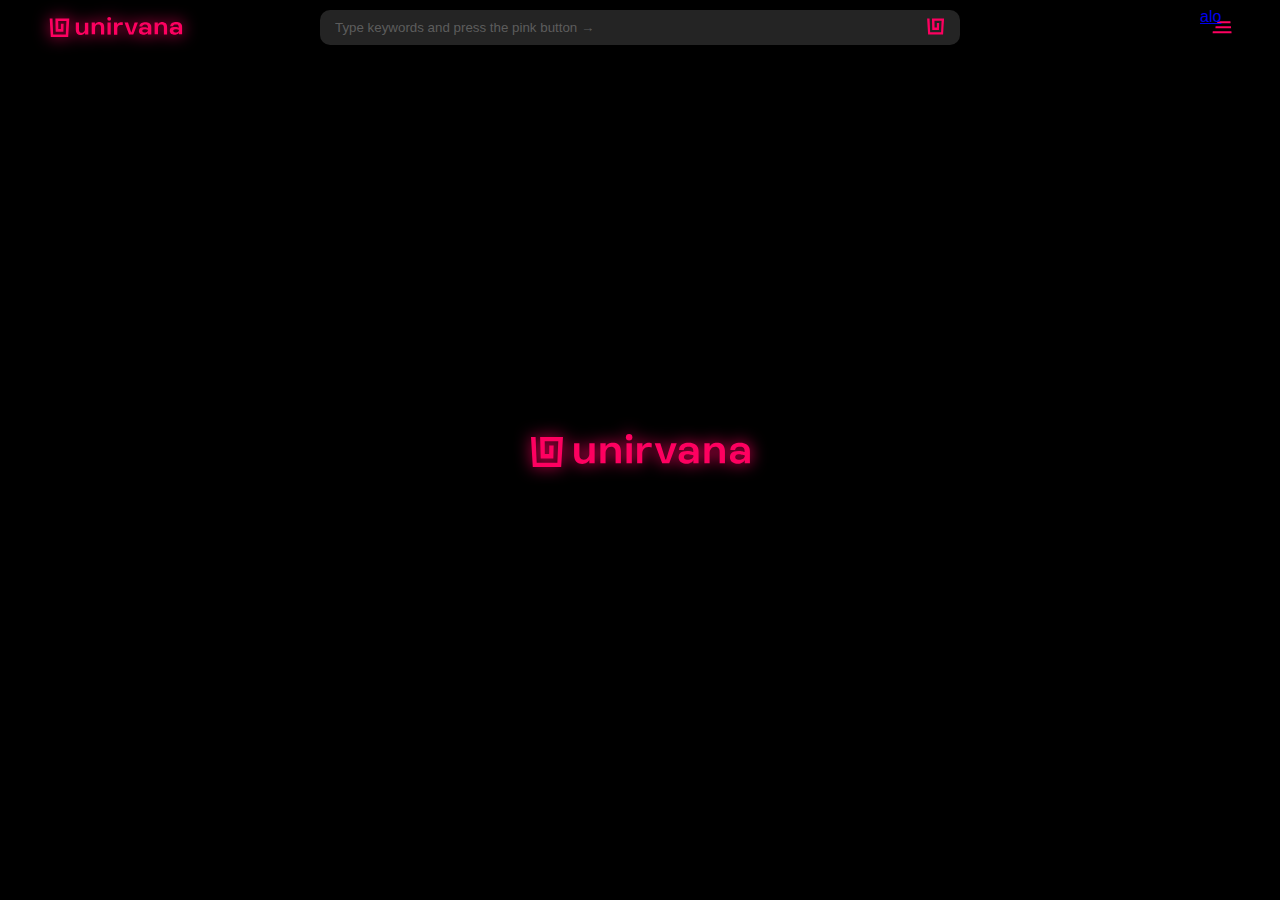
==== index.html @ 516655b4 "Update index.html" ====
<!DOCTYPE html>
<html lang="en">
  <head>
      <meta charset="UTF-8">
      <meta http-equiv="X-UA-Compatible" content="IE=edge">
      <meta name="viewport" content="width=device-width, initial-scale=1.0">
      <meta http-equiv='cache-control' content='no-cache'>
      <meta http-equiv='expires' content='0'>
      <meta http-equiv='pragma' content='no-cache'>
      <link rel="stylesheet" href="style.css">
      <title>Unirvana</title>
      <link rel="icon" href=logo.ico>
  </head>
  <body style="background-color:black;">
    <h1 class="heading__title">Best video background & wallpaper player, for free.</h1>
    <header>
      <div class="logo"></div>      
      <div class="search">
        <input type="text" placeholder="Type keywords and press the pink button →"/>
        <div class="searchbutton"></div>
      </div>
      <div class="toggle"><a href="contactForm.html">alo</a></div>
    </header>
    <footer>
      <div class="player">
        <div class="orange-bar">
          <div class="orange-juice"></div>
        </div>
        <div class="prev">&#8249;</div>
        <button id="play-pause"></button>
        <div class="next">&#8250;</div>
        <div class="loop"><b>LOOP</b></div>
      </div>
    </footer>
    <div class="gallery">
      <img class="logobackground">
      <video class="video" autoplay loop ><source src=""></source></video><p></p>
    </div>
    
    <script src="./app.js"></script>
  </body>
</html>
---- style.css ----
*
{
    margin: 0;
    padding: 0;
    box-sizing: border-box;
    font-family:Arial, Helvetica, sans-serif;
}

h1 
{
  opacity: 0%;
}

header
{
    background-color: transparent;   
    position: fixed;
    top: 0;
    left: 0;
    width: 100%;
    height: 55px;
    margin: 0;
    display: flex;
    justify-content: space-between;
    align-items: center;
    transition: 0.5s;    
    transform: translateY(-85%);
}

header:hover 
{
    transform: translateY(0);
    background-color: black;    
}

header .logo
{
    margin: 40px;
    position: absolute;
    color: #fff; 
    height: 40px;
    width: 150px;;
    cursor: pointer;
    background-repeat: no-repeat;
    background-color: transparent;
    transition: 0.3s;
    filter: drop-shadow( 0px 0px 8px #FE0060);
    background-image: url("data:image/svg+xml,%3C!-- Generator: Adobe Illustrator 22.0.0, SVG Export Plug-In --%3E%3Csvg version='1.1' xmlns='http://www.w3.org/2000/svg' xmlns:xlink='http://www.w3.org/1999/xlink' xmlns:a='http://ns.adobe.com/AdobeSVGViewerExtensions/3.0/' x='0px' y='0px' width='150px' height='40px' viewBox='0 0 150 40' style='enable-background:new 0 0 150 40;' xml:space='preserve'%3E%3Cstyle type='text/css'%3E .st0%7Bfill:%23FE0060;%7D .st1%7Bfill:none;%7D%0A%3C/style%3E%3Cdefs%3E%3C/defs%3E%3Cg%3E%3Cpath class='st0' d='M48.3,14.5v12.1h-3.2v-2c-0.2,0.4-0.4,0.7-0.7,1c-0.3,0.3-0.6,0.5-1,0.7c-0.4,0.2-0.7,0.4-1.2,0.5 c-0.4,0.1-0.9,0.2-1.3,0.2c-0.8,0-1.4-0.1-2-0.3c-0.5-0.2-1-0.4-1.4-0.7c-0.4-0.3-0.7-0.6-0.9-1c-0.2-0.4-0.4-0.8-0.5-1.2 c-0.1-0.4-0.2-0.8-0.2-1.2c0-0.4-0.1-0.8-0.1-1.2v-6.8h3.2v6.7c0,0.5,0,0.9,0.1,1.3c0.1,0.4,0.2,0.8,0.4,1.1 c0.2,0.3,0.5,0.5,0.8,0.7c0.3,0.2,0.8,0.3,1.4,0.3c0.5,0,1-0.1,1.4-0.3c0.4-0.2,0.7-0.5,1-0.8c0.3-0.3,0.5-0.7,0.6-1.2 c0.2-0.4,0.2-0.9,0.2-1.3v-6.3H48.3z'/%3E%3Cpath class='st0' d='M51.7,26.5V14.5h3.2v2c0.2-0.4,0.4-0.7,0.7-1c0.3-0.3,0.6-0.5,1-0.7c0.4-0.2,0.7-0.4,1.2-0.5 c0.4-0.1,0.9-0.2,1.3-0.2c0.8,0,1.4,0.1,2,0.3c0.5,0.2,1,0.4,1.4,0.7c0.4,0.3,0.7,0.6,0.9,1c0.2,0.4,0.4,0.8,0.5,1.2 c0.1,0.4,0.2,0.8,0.2,1.2c0,0.4,0.1,0.8,0.1,1.2v6.8h-3.2v-6.7c0-0.5,0-0.9-0.1-1.3c-0.1-0.4-0.2-0.8-0.4-1.1 c-0.2-0.3-0.5-0.5-0.8-0.7c-0.3-0.2-0.8-0.3-1.4-0.3c-0.5,0-1,0.1-1.4,0.3c-0.4,0.2-0.7,0.5-1,0.8c-0.3,0.3-0.5,0.7-0.6,1.2 c-0.1,0.4-0.2,0.9-0.2,1.3v6.3H51.7z'/%3E%3Cpath class='st0' d='M67.5,26.5V14.5h3.2v12.1H67.5z'/%3E%3Cpath class='st0' d='M74,26.5V14.5h3.2v2.2c0.2-0.4,0.4-0.7,0.6-1c0.3-0.3,0.5-0.6,0.9-0.8c0.3-0.2,0.7-0.4,1.1-0.5 c0.4-0.1,0.9-0.2,1.3-0.2c0.4,0,0.7,0,1,0.1c0.3,0,0.5,0.1,0.7,0.2l0,2.5c-0.2-0.1-0.5-0.1-0.8-0.1c-0.3,0-0.7,0-1.1,0 c-0.6,0-1.2,0.1-1.6,0.3c-0.5,0.2-0.8,0.5-1.1,0.9c-0.3,0.4-0.5,0.8-0.7,1.2c-0.1,0.5-0.2,0.9-0.2,1.4v6H74z'/%3E%3Cpath class='st0' d='M97.9,14.5l-4.6,12.1h-4.2l-4.6-12.1H88l3.1,9.8h0.4l3.1-9.8H97.9z'/%3E%3Cpath class='st0' d='M107.9,26.5v-2c-0.1,0.3-0.3,0.6-0.6,0.9c-0.3,0.3-0.6,0.5-0.9,0.7c-0.3,0.2-0.7,0.4-1.2,0.5 c-0.4,0.1-0.9,0.2-1.4,0.2c-0.7,0-1.3-0.1-1.8-0.2c-0.5-0.1-0.9-0.3-1.3-0.5c-0.4-0.2-0.7-0.4-0.9-0.7c-0.2-0.3-0.4-0.5-0.6-0.8 c-0.1-0.3-0.2-0.6-0.3-0.9C99.1,23.5,99,23.2,99,23c0-0.5,0.1-1.1,0.2-1.5c0.2-0.5,0.4-0.9,0.8-1.2c0.4-0.3,0.9-0.6,1.6-0.8 c0.7-0.2,1.5-0.3,2.5-0.3c0.4,0,0.8,0,1.2,0.1c0.4,0,0.7,0.1,1.1,0.2c0.3,0.1,0.6,0.1,0.9,0.2c0.3,0.1,0.5,0.2,0.6,0.2v-0.6 c0-0.4,0-0.7-0.1-1c-0.1-0.3-0.2-0.6-0.4-0.9c-0.2-0.3-0.5-0.4-0.8-0.6c-0.4-0.1-0.8-0.2-1.4-0.2c-0.6,0-1,0.1-1.4,0.2 c-0.4,0.1-0.6,0.3-0.8,0.4c-0.2,0.2-0.4,0.4-0.5,0.6c-0.1,0.2-0.2,0.5-0.2,0.7h-2.9c0-0.3,0.1-0.6,0.1-0.9c0.1-0.3,0.2-0.6,0.4-1 c0.2-0.3,0.4-0.6,0.7-0.9c0.3-0.3,0.6-0.6,1.1-0.8c0.4-0.2,0.9-0.4,1.6-0.5c0.6-0.1,1.3-0.2,2.1-0.2c0.8,0,1.5,0.1,2.1,0.2 c0.6,0.1,1.1,0.4,1.6,0.6c0.4,0.3,0.8,0.6,1.1,0.9c0.3,0.3,0.5,0.7,0.7,1.1c0.2,0.4,0.3,0.8,0.3,1.2c0.1,0.4,0.1,0.8,0.1,1.2v7.1 H107.9z M104.8,24.5c0.4,0,0.7,0,1-0.1c0.3-0.1,0.6-0.2,0.8-0.3c0.2-0.1,0.4-0.3,0.6-0.4c0.2-0.2,0.3-0.3,0.4-0.5 c0.1-0.2,0.2-0.3,0.2-0.5c0.1-0.1,0.1-0.3,0.1-0.4v-0.4c-0.1-0.1-0.3-0.1-0.6-0.2c-0.2-0.1-0.5-0.2-0.8-0.2 c-0.3-0.1-0.6-0.1-0.9-0.2c-0.3,0-0.7-0.1-1-0.1c-0.5,0-0.9,0.1-1.2,0.2c-0.3,0.1-0.6,0.2-0.7,0.4c-0.2,0.2-0.3,0.3-0.3,0.5 c-0.1,0.2-0.1,0.4-0.1,0.5c0,0.2,0,0.3,0.1,0.5c0.1,0.2,0.2,0.4,0.4,0.6c0.2,0.2,0.4,0.3,0.8,0.4C103.8,24.4,104.3,24.5,104.8,24.5 z'/%3E%3Cpath class='st0' d='M114.6,26.5V14.5h3.2v2c0.2-0.4,0.4-0.7,0.7-1c0.3-0.3,0.6-0.5,1-0.7c0.4-0.2,0.7-0.4,1.2-0.5 c0.4-0.1,0.9-0.2,1.3-0.2c0.8,0,1.4,0.1,2,0.3c0.5,0.2,1,0.4,1.4,0.7c0.4,0.3,0.7,0.6,0.9,1c0.2,0.4,0.4,0.8,0.5,1.2 c0.1,0.4,0.2,0.8,0.2,1.2c0,0.4,0.1,0.8,0.1,1.2v6.8h-3.2v-6.7c0-0.5,0-0.9-0.1-1.3c-0.1-0.4-0.2-0.8-0.4-1.1 c-0.2-0.3-0.5-0.5-0.8-0.7c-0.3-0.2-0.8-0.3-1.4-0.3c-0.5,0-1,0.1-1.4,0.3c-0.4,0.2-0.7,0.5-1,0.8c-0.3,0.3-0.5,0.7-0.6,1.2 c-0.1,0.4-0.2,0.9-0.2,1.3v6.3H114.6z'/%3E%3Cpath class='st0' d='M138.9,26.5v-2c-0.1,0.3-0.3,0.6-0.6,0.9c-0.3,0.3-0.6,0.5-0.9,0.7c-0.3,0.2-0.7,0.4-1.2,0.5 c-0.4,0.1-0.9,0.2-1.4,0.2c-0.7,0-1.3-0.1-1.8-0.2c-0.5-0.1-0.9-0.3-1.3-0.5c-0.4-0.2-0.7-0.4-0.9-0.7c-0.2-0.3-0.4-0.5-0.6-0.8 c-0.1-0.3-0.2-0.6-0.3-0.9c-0.1-0.3-0.1-0.6-0.1-0.9c0-0.5,0.1-1.1,0.2-1.5c0.2-0.5,0.4-0.9,0.8-1.2c0.4-0.3,0.9-0.6,1.6-0.8 c0.7-0.2,1.5-0.3,2.5-0.3c0.4,0,0.8,0,1.2,0.1c0.4,0,0.7,0.1,1.1,0.2c0.3,0.1,0.6,0.1,0.9,0.2c0.3,0.1,0.5,0.2,0.6,0.2v-0.6 c0-0.4,0-0.7-0.1-1c-0.1-0.3-0.2-0.6-0.4-0.9c-0.2-0.3-0.5-0.4-0.8-0.6c-0.4-0.1-0.8-0.2-1.4-0.2c-0.6,0-1,0.1-1.4,0.2 c-0.4,0.1-0.6,0.3-0.8,0.4c-0.2,0.2-0.4,0.4-0.5,0.6c-0.1,0.2-0.2,0.5-0.2,0.7h-2.9c0-0.3,0.1-0.6,0.1-0.9c0.1-0.3,0.2-0.6,0.4-1 c0.2-0.3,0.4-0.6,0.7-0.9c0.3-0.3,0.6-0.6,1.1-0.8c0.4-0.2,0.9-0.4,1.6-0.5c0.6-0.1,1.3-0.2,2.1-0.2c0.8,0,1.5,0.1,2.1,0.2 c0.6,0.1,1.1,0.4,1.6,0.6c0.4,0.3,0.8,0.6,1.1,0.9c0.3,0.3,0.5,0.7,0.7,1.1c0.2,0.4,0.3,0.8,0.3,1.2c0.1,0.4,0.1,0.8,0.1,1.2v7.1 H138.9z M135.8,24.5c0.4,0,0.7,0,1-0.1c0.3-0.1,0.6-0.2,0.8-0.3c0.2-0.1,0.4-0.3,0.6-0.4c0.2-0.2,0.3-0.3,0.4-0.5 c0.1-0.2,0.2-0.3,0.2-0.5c0.1-0.1,0.1-0.3,0.1-0.4v-0.4c-0.1-0.1-0.3-0.1-0.6-0.2c-0.2-0.1-0.5-0.2-0.8-0.2 c-0.3-0.1-0.6-0.1-0.9-0.2c-0.3,0-0.7-0.1-1-0.1c-0.5,0-0.9,0.1-1.2,0.2c-0.3,0.1-0.6,0.2-0.7,0.4c-0.2,0.2-0.3,0.3-0.3,0.5 c-0.1,0.2-0.1,0.4-0.1,0.5c0,0.2,0,0.3,0.1,0.5c0.1,0.2,0.2,0.4,0.4,0.6c0.2,0.2,0.4,0.3,0.8,0.4C134.8,24.4,135.3,24.5,135.8,24.5 z'/%3E%3Ccircle class='st0' cx='69.2' cy='10.8' r='1.9'/%3E%3C/g%3E%3Cg%3E%3Cg%3E%3Cpath class='st0' d='M28.2,29.1c0.4-6.2,0.7-12.4,1.1-18.6c-4.6,0-9.3,0-13.9,0c0.1,4.4,0.2,8.8,0.3,13.3c2.6,0,5.1,0,7.7,0 c0.1-2.7,0.1-5.3,0.2-8c-0.9,0-1.8,0-2.7,0c0,1.8,0,3.5,0,5.3c-0.9,0-1.7,0-2.6,0c0-2.7,0-5.3-0.1-8c2.7,0,5.5,0,8.2,0 c-0.2,4.4-0.4,8.8-0.6,13.3c-4.2,0-8.4,0-12.6,0c-0.2-5.3-0.5-10.6-0.7-15.9c-0.9,0-1.9,0-2.8,0c0.4,6.2,0.7,12.4,1.1,18.6 C16.7,29.1,22.5,29.1,28.2,29.1z'/%3E%3C/g%3E%3C/g%3E%3Crect class='st1' width='150' height='40'/%3E%3C/svg%3E%0A");
}

header .logo:hover 
{
    filter: drop-shadow( 0px 0px 3px #FE0060);    
    transition: 0.5s;
}

header .search
{
    position: relative;
    margin: auto;
    width: 50%;
    height: 35px;
    background-color:rgb(36, 36, 36);
    display: flex;
    align-items: center;
    border-radius: 10px;
    z-index: -1;
}

.search input[type=text]
{
    width: 100%;
    height: 35px;
    border: none;
    border-radius: none;
    outline: none;
    margin-left: 15px;
    background-color:transparent;
    color: grey;
    opacity: 70%;
}

.searchbutton
{
    background-image: url("data:image/svg+xml,%3C!-- Generator: Adobe Illustrator 22.0.0, SVG Export Plug-In --%3E%3Csvg version='1.1' xmlns='http://www.w3.org/2000/svg' xmlns:xlink='http://www.w3.org/1999/xlink' xmlns:a='http://ns.adobe.com/AdobeSVGViewerExtensions/3.0/' x='0px' y='0px' width='35px' height='35px' viewBox='0 0 35 35' style='enable-background:new 0 0 35 35;' xml:space='preserve'%3E%3Cstyle type='text/css'%3E .st0%7Bfill:%23FE0060;%7D .st1%7Bfill:none;%7D%0A%3C/style%3E%3Cdefs%3E%3C/defs%3E%3Cg%3E%3Cpath class='st0' d='M25,24.5c0.3-5.4,0.6-10.7,1-16.1c-4,0-8,0-12.1,0c0.1,3.8,0.2,7.7,0.3,11.5c2.2,0,4.4,0,6.7,0 c0.1-2.3,0.1-4.6,0.2-6.9c-0.8,0-1.6,0-2.3,0c0,1.5,0,3.1,0,4.6c-0.8,0-1.5,0-2.3,0c0-2.3,0-4.6-0.1-6.9c2.4,0,4.7,0,7.1,0 c-0.2,3.8-0.3,7.7-0.5,11.5c-3.6,0-7.3,0-10.9,0c-0.2-4.6-0.4-9.2-0.6-13.8c-0.8,0-1.6,0-2.4,0c0.3,5.4,0.6,10.7,1,16.1 C15,24.5,20,24.5,25,24.5z'/%3E%3C/g%3E%3Crect class='st1' width='35' height='35'/%3E%3C/svg%3E%0A");
    cursor: pointer;
    width: 35px;
    height: 35px;
    align-items: center;
    margin-right: 10px;
    scale: 1;
    transition: 0.3s;
}

.searchbutton:hover
{
    filter: drop-shadow( 0px 0px 3px #FE0060);
}

header .toggle
{
    margin: 40px;
    position: absolute;
    right: 0;
    padding: 0;
    width: 40px;
    height: 40px;
    cursor: pointer;
    background-image: url("data:image/svg+xml,%3C!-- Generator: Adobe Illustrator 22.0.0, SVG Export Plug-In --%3E%3Csvg version='1.1' xmlns='http://www.w3.org/2000/svg' xmlns:xlink='http://www.w3.org/1999/xlink' xmlns:a='http://ns.adobe.com/AdobeSVGViewerExtensions/3.0/' x='0px' y='0px' width='44px' height='40px' viewBox='0 0 44 40' style='enable-background:new 0 0 44 40;' xml:space='preserve'%3E%3Cstyle type='text/css'%3E .st0%7Bfill:%23FE0060;%7D .st1%7Bfill:none;%7D%0A%3C/style%3E%3Cdefs%3E%3C/defs%3E%3Cg%3E%3Cimage style='overflow:visible;opacity:0.25;' width='44' height='37' xlink:href='591CBEC8.png' transform='matrix(1 0 0 1 0 1)'%3E%3C/image%3E%3Cg%3E%3Cg%3E%3Cpath class='st0' d='M30.6,15.3c-4.5,0-9,0-13.4,0c0-0.7,0.1-1.4,0.1-2.1c4.4,0,8.7,0,13.1,0C30.5,13.9,30.5,14.6,30.6,15.3z'/%3E%3Cpath class='st0' d='M31.1,20.3c-5.2,0-10.5,0-15.7,0c0.1-0.7,0.1-1.4,0.2-2.1c5.1,0,10.2,0,15.4,0C31,18.9,31,19.6,31.1,20.3z' /%3E%3Cpath class='st0' d='M31.6,25.3c-6.3,0-12.7,0-19,0c0.1-0.7,0.1-1.4,0.2-2.1c6.2,0,12.4,0,18.6,0C31.5,23.9,31.5,24.6,31.6,25.3z '/%3E%3C/g%3E%3C/g%3E%3C/g%3E%3Crect x='2' class='st1' width='40' height='40'/%3E%3C/svg%3E%0A");
    background-repeat: no-repeat;
    background-color:transparent;
    transition: 0.5s;
}

header .toggle:hover
{
    filter: drop-shadow( 0px 0px 3px #FE0060);
    width: 38px;        
}

footer
{ 
    position: fixed;
    bottom: 0;
    left: 0;
    width: 100%;
    height: 170px;
    margin: 0;
    display: flex;
    justify-content: space-between;
    align-items: center;
    transform: translateY(80%);
    transition: 0.4s;
}

footer:hover 
{
    transform: translateY(0);
}

.spotify 
{
    position: fixed;
    left: 0;
    width: 500px;
    height: 100%;
    display: flex;
    align-items: center;
    transform: translateX(-80%);
    transition: 0.4s;
}

.spotify:hover 
{
    transform: translateX(0);
    width: 100px;
}

.spotify iframe 
{
    margin-left: 50px;
}

.player
{
    position: relative;
    margin: auto;
    background-color: black;
    display: flex;
    border-radius: 10px;
    z-index: -1;
    width: 160px;
    height: 80px;
}

.prev
{    
    align-content: center;
    position: absolute;
    left: 0;
    margin-left: 10px;
    margin-top: 5px;
    width: 40px;
    height: 40px;
    cursor: pointer;
    background-repeat: no-repeat;
    transition: 0.3s;color: #333333;
    font-size: xx-large;
    text-align: center;
    
}

.prev:hover 
{
    filter: drop-shadow( 0px 0px 8px #686868);
}

#play-pause
{
    margin: auto;
    border: none;
    outline: none;
    margin-left: 60px;
    background-color: transparent;
    margin-top: 5px;
    position: absolute;
    width: 40px;
    height: 40px;
    cursor: pointer;
    background-repeat: no-repeat;
    transition: 0.3s;
    background-image: url("data:image/svg+xml,%3C!-- Generator: Adobe Illustrator 22.0.0, SVG Export Plug-In --%3E%3Csvg version='1.1' xmlns='http://www.w3.org/2000/svg' xmlns:xlink='http://www.w3.org/1999/xlink' xmlns:a='http://ns.adobe.com/AdobeSVGViewerExtensions/3.0/' x='0px' y='0px' width='40px' height='40px' viewBox='0 0 40 40' style='enable-background:new 0 0 40 40;' xml:space='preserve'%3E%3Cstyle type='text/css'%3E .st0%7Bfill:none;%7D .st1%7Bfill:%23FE0060;%7D%0A%3C/style%3E%3Cdefs%3E%3C/defs%3E%3Cg%3E%3Crect class='st0' width='40' height='40'/%3E%3Cg%3E%3Crect x='14.4' y='12.9' class='st1' width='3.2' height='14.2'/%3E%3Crect x='22.4' y='12.9' class='st1' width='3.2' height='14.2'/%3E%3C/g%3E%3C/g%3E%3C/svg%3E%0A");
}

#play-pause:hover 
{
    filter: drop-shadow( 0px 0px 5px #FE0060);
}

#play-pause.play
{
    background-image: url("data:image/svg+xml,%3C!-- Generator: Adobe Illustrator 22.0.0, SVG Export Plug-In --%3E%3Csvg version='1.1' xmlns='http://www.w3.org/2000/svg' xmlns:xlink='http://www.w3.org/1999/xlink' xmlns:a='http://ns.adobe.com/AdobeSVGViewerExtensions/3.0/' x='0px' y='0px' width='40px' height='40px' viewBox='0 0 40 40' style='enable-background:new 0 0 40 40;' xml:space='preserve'%3E%3Cstyle type='text/css'%3E .st0%7Bfill:none;%7D .st1%7Bfill:%23FE0060;%7D%0A%3C/style%3E%3Cdefs%3E%3C/defs%3E%3Cg%3E%3Crect class='st0' width='40' height='40'/%3E%3Cpolygon class='st1' points='28.5,20 16.1,12.8 16.1,27.2 '/%3E%3C/g%3E%3C/svg%3E%0A");
}

#play-pause.pause
{
    background-image: url("data:image/svg+xml,%3C!-- Generator: Adobe Illustrator 22.0.0, SVG Export Plug-In --%3E%3Csvg version='1.1' xmlns='http://www.w3.org/2000/svg' xmlns:xlink='http://www.w3.org/1999/xlink' xmlns:a='http://ns.adobe.com/AdobeSVGViewerExtensions/3.0/' x='0px' y='0px' width='40px' height='40px' viewBox='0 0 40 40' style='enable-background:new 0 0 40 40;' xml:space='preserve'%3E%3Cstyle type='text/css'%3E .st0%7Bfill:none;%7D .st1%7Bfill:%23FE0060;%7D%0A%3C/style%3E%3Cdefs%3E%3C/defs%3E%3Cg%3E%3Crect class='st0' width='40' height='40'/%3E%3Cg%3E%3Crect x='14.4' y='12.9' class='st1' width='3.2' height='14.2'/%3E%3Crect x='22.4' y='12.9' class='st1' width='3.2' height='14.2'/%3E%3C/g%3E%3C/g%3E%3C/svg%3E%0A");
}

.next
{    
    right: 0;
    margin-right: 10px;
    margin-top: 5px;
    position: absolute;
    width: 40px;
    height: 40px;
    cursor: pointer;
    background-repeat: no-repeat;
    transition: 0.3s;color: #333333;
    font-size: xx-large;
    text-align: center;
}

.next:hover 
{
    filter: drop-shadow( 0px 0px 8px #686868);
}

.orange-bar {
    height: 5px;
    width: 140px;
    background-color: #333333;
    margin-left: 10px;
    border-radius: 1vh;
    margin-top: 48px;
}

.orange-juice
{
    height: 5px;
    background-color: #FE0060;
    border-radius: 1vh;
    transition: 0.3s;
}

.orange-juice:hover 
{
    filter: drop-shadow( 0px 0px 5px #FE0060);
}

.loop
{
    position: absolute;
    bottom: 0;
    left: 0;
    margin-bottom: 8px;
    margin-left: 10px;
    cursor: pointer;
    background-repeat: no-repeat;
    color: #333333;
    font-size: 9pt;
    transition: 0.3s;
}

.loop:hover 
{
    filter: drop-shadow( 0px 0px 8px #686868);
}

.loop.active 
{
    color: #FE0060;
}

.gallery 
{
    position: absolute;
    margin: auto;
    top: 0;
    width: 100%;
    height: 100%;
    object-fit: cover;
    z-index: -3;
    background-color: transparent;
    background-repeat: no-repeat;
    background-position: center;
    background-image: url("data:image/svg+xml,%3C!-- Generator: Adobe Illustrator 22.0.0, SVG Export Plug-In --%3E%3Csvg version='1.1' xmlns='http://www.w3.org/2000/svg' xmlns:xlink='http://www.w3.org/1999/xlink' xmlns:a='http://ns.adobe.com/AdobeSVGViewerExtensions/3.0/' x='0px' y='0px' width='218.5px' height='33px' viewBox='0 0 218.5 33' style='enable-background:new 0 0 218.5 33;' xml:space='preserve'%3E%3Cstyle type='text/css'%3E .st0%7Bfill:%23FE0060;%7D%0A%3C/style%3E%3Cdefs%3E%3C/defs%3E%3Cg%3E%3Cpath class='st0' d='M63.5,9.3v19.9h-5.3V26c-0.3,0.6-0.7,1.1-1.2,1.6c-0.5,0.5-1,0.9-1.6,1.2c-0.6,0.3-1.2,0.6-1.9,0.8 c-0.7,0.2-1.4,0.3-2.2,0.3c-1.3,0-2.3-0.1-3.2-0.4c-0.9-0.3-1.6-0.7-2.3-1.2c-0.6-0.5-1.1-1-1.5-1.7c-0.4-0.6-0.6-1.3-0.8-2 c-0.2-0.7-0.3-1.4-0.4-2.1c-0.1-0.7-0.1-1.3-0.1-1.9V9.3h5.3v11c0,0.8,0.1,1.5,0.2,2.1c0.1,0.7,0.3,1.2,0.7,1.7 c0.3,0.5,0.8,0.9,1.3,1.2c0.6,0.3,1.3,0.4,2.2,0.4c0.9,0,1.6-0.2,2.3-0.5s1.2-0.8,1.7-1.4c0.5-0.6,0.8-1.2,1.1-1.9 c0.3-0.7,0.4-1.4,0.4-2.2V9.3H63.5z'/%3E%3Cpath class='st0' d='M69.2,29.3V9.3h5.3v3.3c0.3-0.6,0.7-1.1,1.2-1.6c0.5-0.5,1-0.9,1.6-1.2c0.6-0.3,1.2-0.6,1.9-0.8 c0.7-0.2,1.4-0.3,2.2-0.3c1.3,0,2.3,0.1,3.2,0.4c0.9,0.3,1.6,0.7,2.3,1.2c0.6,0.5,1.1,1,1.5,1.7c0.4,0.6,0.6,1.3,0.8,2 c0.2,0.7,0.3,1.4,0.4,2.1c0.1,0.7,0.1,1.3,0.1,1.9v11.2h-5.3v-11c0-0.7-0.1-1.5-0.2-2.1c-0.1-0.7-0.3-1.2-0.7-1.7 c-0.3-0.5-0.8-0.9-1.4-1.2c-0.6-0.3-1.3-0.4-2.2-0.4c-0.9,0-1.6,0.2-2.3,0.5s-1.2,0.8-1.7,1.4c-0.5,0.6-0.8,1.2-1.1,1.9 c-0.2,0.7-0.4,1.5-0.4,2.2v10.4H69.2z'/%3E%3Cpath class='st0' d='M95.3,29.3V9.3h5.3v19.9H95.3z'/%3E%3Cpath class='st0' d='M105.9,29.3V9.3h5.3V13c0.3-0.6,0.6-1.2,1.1-1.7c0.4-0.5,0.9-1,1.4-1.3c0.5-0.4,1.2-0.7,1.8-0.9 c0.7-0.2,1.4-0.3,2.2-0.3c0.6,0,1.2,0,1.6,0.1c0.5,0.1,0.8,0.2,1.2,0.3l-0.1,4.2c-0.4-0.1-0.8-0.2-1.4-0.2 c-0.6-0.1-1.2-0.1-1.9-0.1c-1.1,0-2,0.2-2.7,0.5c-0.7,0.4-1.4,0.8-1.9,1.4c-0.5,0.6-0.8,1.3-1.1,2c-0.2,0.7-0.4,1.5-0.4,2.2v10 H105.9z'/%3E%3Cpath class='st0' d='M145.4,9.3l-7.5,19.9h-7l-7.5-19.9h5.6l5.1,16.1h0.7l5.1-16.1H145.4z'/%3E%3Cpath class='st0' d='M162,29.3V26c-0.2,0.5-0.5,1-0.9,1.4c-0.4,0.5-0.9,0.9-1.5,1.2c-0.6,0.4-1.2,0.6-1.9,0.8 c-0.7,0.2-1.5,0.3-2.3,0.3c-1.1,0-2.1-0.1-2.9-0.3c-0.8-0.2-1.6-0.5-2.2-0.8c-0.6-0.3-1.1-0.7-1.5-1.1c-0.4-0.4-0.7-0.9-0.9-1.4 c-0.2-0.5-0.4-1-0.5-1.5c-0.1-0.5-0.1-1-0.1-1.4c0-0.9,0.1-1.7,0.4-2.5c0.3-0.8,0.7-1.4,1.4-2c0.7-0.6,1.5-1,2.6-1.3 c1.1-0.3,2.5-0.5,4.2-0.5c0.7,0,1.3,0,1.9,0.1c0.6,0.1,1.2,0.2,1.7,0.3c0.5,0.1,1,0.2,1.4,0.4c0.4,0.1,0.8,0.2,1,0.4v-0.9 c0-0.6-0.1-1.2-0.2-1.7c-0.1-0.5-0.3-1-0.7-1.4c-0.3-0.4-0.8-0.7-1.4-1c-0.6-0.2-1.4-0.4-2.3-0.4c-0.9,0-1.7,0.1-2.3,0.3 c-0.6,0.2-1.1,0.4-1.4,0.7c-0.3,0.3-0.6,0.6-0.8,1c-0.2,0.4-0.3,0.8-0.3,1.2h-4.8c0-0.5,0.1-1,0.2-1.5c0.1-0.5,0.3-1.1,0.6-1.6 c0.3-0.5,0.6-1,1.1-1.5c0.5-0.5,1.1-0.9,1.8-1.3c0.7-0.4,1.6-0.7,2.6-0.9c1-0.2,2.2-0.3,3.5-0.3c1.3,0,2.5,0.1,3.5,0.4 c1,0.2,1.9,0.6,2.6,1c0.7,0.4,1.3,0.9,1.8,1.5c0.5,0.6,0.8,1.2,1.1,1.8c0.3,0.6,0.4,1.3,0.5,2c0.1,0.7,0.2,1.4,0.2,2v11.7H162z M156.8,25.8c0.6,0,1.2-0.1,1.7-0.2c0.5-0.1,0.9-0.3,1.3-0.5c0.4-0.2,0.7-0.5,1-0.7c0.3-0.3,0.5-0.5,0.7-0.8 c0.2-0.3,0.3-0.5,0.4-0.8c0.1-0.2,0.2-0.4,0.2-0.6v-0.7c-0.2-0.1-0.5-0.2-0.9-0.4c-0.4-0.1-0.8-0.2-1.3-0.4c-0.5-0.1-1-0.2-1.6-0.3 c-0.6-0.1-1.1-0.1-1.7-0.1c-0.9,0-1.5,0.1-2.1,0.3c-0.5,0.2-0.9,0.4-1.2,0.7c-0.3,0.3-0.5,0.5-0.6,0.9c-0.1,0.3-0.1,0.6-0.1,0.8 c0,0.3,0,0.6,0.1,0.9c0.1,0.3,0.3,0.6,0.6,0.9c0.3,0.3,0.7,0.5,1.3,0.7C155.2,25.7,155.9,25.8,156.8,25.8z'/%3E%3Cpath class='st0' d='M173,29.3V9.3h5.3v3.3c0.3-0.6,0.7-1.1,1.2-1.6c0.5-0.5,1-0.9,1.6-1.2c0.6-0.3,1.2-0.6,1.9-0.8 c0.7-0.2,1.4-0.3,2.2-0.3c1.3,0,2.3,0.1,3.2,0.4c0.9,0.3,1.6,0.7,2.3,1.2c0.6,0.5,1.1,1,1.5,1.7c0.4,0.6,0.6,1.3,0.8,2 c0.2,0.7,0.3,1.4,0.4,2.1c0.1,0.7,0.1,1.3,0.1,1.9v11.2h-5.3v-11c0-0.7-0.1-1.5-0.2-2.1c-0.1-0.7-0.3-1.2-0.7-1.7 c-0.3-0.5-0.8-0.9-1.4-1.2c-0.6-0.3-1.3-0.4-2.2-0.4c-0.9,0-1.6,0.2-2.3,0.5s-1.2,0.8-1.7,1.4c-0.5,0.6-0.8,1.2-1.1,1.9 c-0.2,0.7-0.4,1.5-0.4,2.2v10.4H173z'/%3E%3Cpath class='st0' d='M213.2,29.3V26c-0.2,0.5-0.5,1-0.9,1.4c-0.4,0.5-0.9,0.9-1.5,1.2c-0.6,0.4-1.2,0.6-1.9,0.8 c-0.7,0.2-1.5,0.3-2.3,0.3c-1.1,0-2.1-0.1-2.9-0.3c-0.8-0.2-1.6-0.5-2.2-0.8c-0.6-0.3-1.1-0.7-1.5-1.1c-0.4-0.4-0.7-0.9-0.9-1.4 c-0.2-0.5-0.4-1-0.5-1.5c-0.1-0.5-0.1-1-0.1-1.4c0-0.9,0.1-1.7,0.4-2.5c0.3-0.8,0.7-1.4,1.4-2c0.7-0.6,1.5-1,2.6-1.3 c1.1-0.3,2.5-0.5,4.2-0.5c0.7,0,1.3,0,1.9,0.1c0.6,0.1,1.2,0.2,1.7,0.3c0.5,0.1,1,0.2,1.4,0.4c0.4,0.1,0.8,0.2,1,0.4v-0.9 c0-0.6-0.1-1.2-0.2-1.7s-0.3-1-0.7-1.4c-0.3-0.4-0.8-0.7-1.4-1c-0.6-0.2-1.4-0.4-2.3-0.4c-0.9,0-1.7,0.1-2.3,0.3 c-0.6,0.2-1.1,0.4-1.4,0.7c-0.3,0.3-0.6,0.6-0.8,1c-0.2,0.4-0.3,0.8-0.3,1.2h-4.8c0-0.5,0.1-1,0.2-1.5c0.1-0.5,0.3-1.1,0.6-1.6 c0.3-0.5,0.6-1,1.1-1.5c0.5-0.5,1.1-0.9,1.8-1.3c0.7-0.4,1.6-0.7,2.6-0.9c1-0.2,2.2-0.3,3.5-0.3c1.3,0,2.5,0.1,3.5,0.4 c1,0.2,1.9,0.6,2.6,1c0.7,0.4,1.3,0.9,1.8,1.5c0.5,0.6,0.8,1.2,1.1,1.8c0.3,0.6,0.4,1.3,0.5,2c0.1,0.7,0.2,1.4,0.2,2v11.7H213.2z M208,25.8c0.6,0,1.2-0.1,1.7-0.2c0.5-0.1,0.9-0.3,1.3-0.5c0.4-0.2,0.7-0.5,1-0.7c0.3-0.3,0.5-0.5,0.7-0.8c0.2-0.3,0.3-0.5,0.4-0.8 c0.1-0.2,0.2-0.4,0.2-0.6v-0.7c-0.2-0.1-0.5-0.2-0.9-0.4c-0.4-0.1-0.8-0.2-1.3-0.4c-0.5-0.1-1-0.2-1.6-0.3 c-0.6-0.1-1.1-0.1-1.7-0.1c-0.9,0-1.5,0.1-2.1,0.3c-0.5,0.2-0.9,0.4-1.2,0.7c-0.3,0.3-0.5,0.5-0.6,0.9c-0.1,0.3-0.1,0.6-0.1,0.8 c0,0.3,0,0.6,0.1,0.9c0.1,0.3,0.3,0.6,0.6,0.9c0.3,0.3,0.7,0.5,1.3,0.7C206.4,25.7,207.1,25.8,208,25.8z'/%3E%3Ccircle class='st0' cx='97.9' cy='3.2' r='3.2'/%3E%3C/g%3E%3Cg%3E%3Cpath class='st0' d='M9.1,2.9c0.2,7.2,0.4,14.4,0.6,21.5c4.2,0,8.4,0,12.6,0c0.1-4.3,0.2-8.6,0.3-12.9c-1.5,0-2.9,0-4.4,0 c0,2.9,0,5.7-0.1,8.6c-1.4,0-2.8,0-4.3,0c0-4.3-0.1-8.6-0.1-12.9c4.5,0,9,0,13.5,0c-0.3,7.2-0.6,14.4-0.9,21.5 c-6.9,0-13.7,0-20.6,0C5.3,20.1,4.9,11.5,4.6,2.9c-1.5,0-3,0-4.6,0C0.6,13,1.2,23,1.8,33c8.1,0,16.2,0,24.3,0c1.3,0,2.7,0,4,0 c0.6-10,1.2-20.1,1.8-30.1C24.3,2.9,16.7,2.9,9.1,2.9z'/%3E%3C/g%3E%3C/svg%3E%0A");
    filter: drop-shadow( 0px 0px 8px #FE0060);
    animation: pulse 4s infinite;



}
@keyframes pulse
{
    0% {filter: drop-shadow( 0px 0px 8px #FE0060 );}
    25% {filter: drop-shadow( 0px 0px 15px #FE0060 );}
    50% {filter: drop-shadow( 0px 0px 30px #FE0060 );}
    25% {filter: drop-shadow( 0px 0px 15px #FE0060 );}
    0% {filter: drop-shadow( 0px 0px 8px #FE0060 );}
}

.gallery video
{
    position: absolute;
    top: 0;
    left: 0;
    width: 100%;
    height: 100%;
    object-fit: cover;
    z-index: -2;
    background-color: transparent;    
}

p
{    
    position: fixed;
    font-size: small;
    opacity: 50%;
    bottom: 0;
    right: 0;
    margin-right: 40px;
    margin-bottom: 45px;
    text-align: right;
    color: white;
}

@media (max-width: 991px)
{
    header .logo 
    {
        margin-left: 30px;
        margin-top: 59px;
        background-image: url("data:image/svg+xml,%3C!-- Generator: Adobe Illustrator 22.0.0, SVG Export Plug-In --%3E%3Csvg version='1.1' xmlns='http://www.w3.org/2000/svg' xmlns:xlink='http://www.w3.org/1999/xlink' xmlns:a='http://ns.adobe.com/AdobeSVGViewerExtensions/3.0/' x='0px' y='0px' width='21.7px' height='20.4px' viewBox='0 0 21.7 20.4' style='enable-background:new 0 0 21.7 20.4;' xml:space='preserve'%3E%3Cstyle type='text/css'%3E .st0%7Bfill:%23FE0060;%7D%0A%3C/style%3E%3Cdefs%3E%3C/defs%3E%3Cg%3E%3Cpath class='st0' d='M6.2,0c0.1,4.9,0.3,9.7,0.4,14.6c2.8,0,5.7,0,8.5,0c0.1-2.9,0.2-5.8,0.2-8.8c-1,0-2,0-3,0c0,1.9,0,3.9-0.1,5.8 c-1,0-1.9,0-2.9,0c0-2.9-0.1-5.8-0.1-8.8c3,0,6.1,0,9.1,0c-0.2,4.9-0.4,9.7-0.6,14.6c-4.7,0-9.3,0-14,0C3.6,11.7,3.3,5.8,3.1,0 C2.1,0,1,0,0,0c0.4,6.8,0.8,13.6,1.2,20.4c5.5,0,11,0,16.5,0c0.9,0,1.8,0,2.7,0c0.4-6.8,0.8-13.6,1.2-20.4C16.5,0,11.3,0,6.2,0z'/%3E%3C/g%3E%3C/svg%3E%0A");
    }

    header .search
    {
    width: 70%;
    }

    header .toggle 
    {
        margin-right: 20px;
    }
    

}
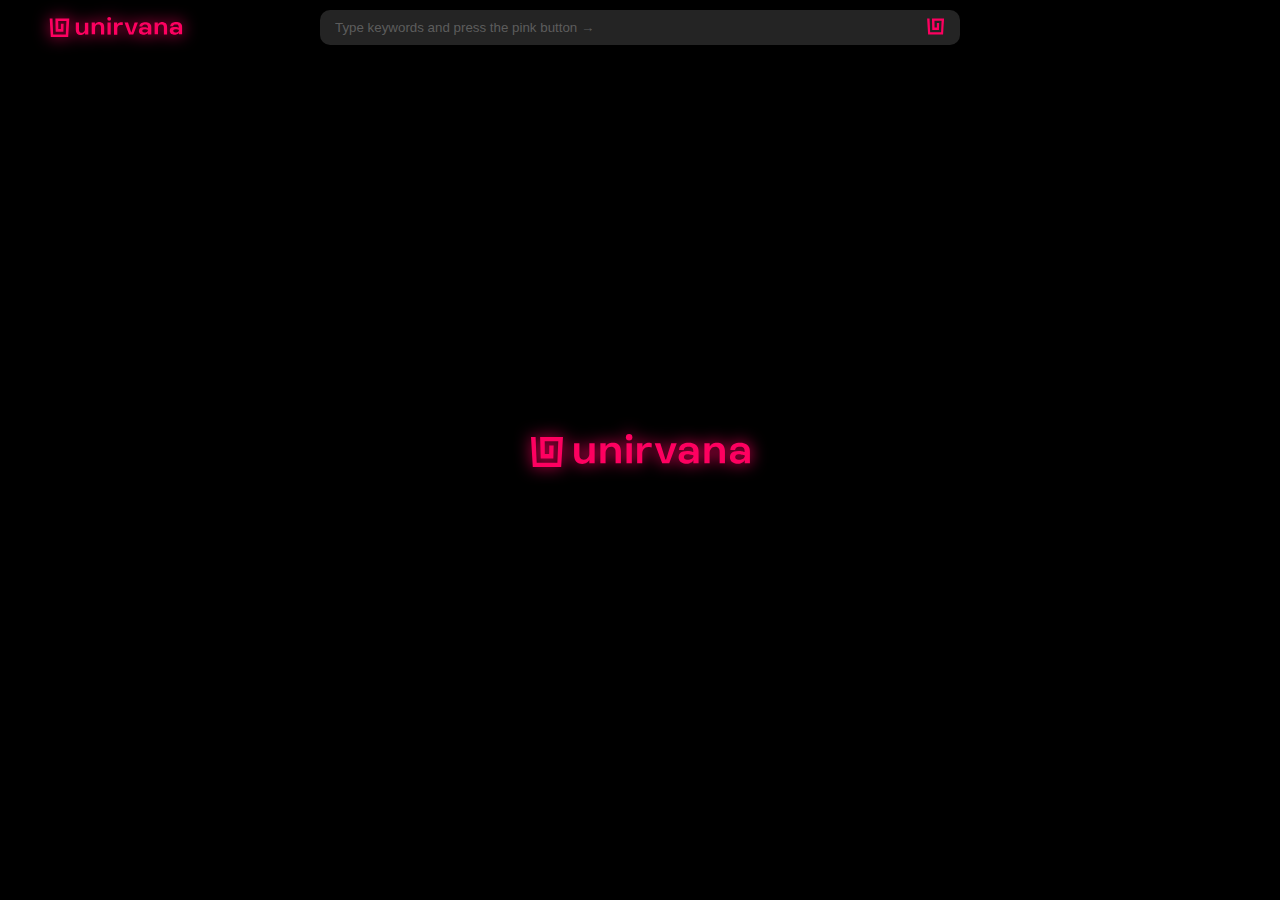
==== commit 3c88b420: "Update index.html" ====
--- a/index.html
+++ b/index.html
@@ -12,6 +12,8 @@
       <link rel="icon" href=logo.ico>
   </head>
   <body style="background-color:black;">
+
+
     <h1 class="heading__title">Best video background & wallpaper player, for free.</h1>
     <header>
       <div class="logo"></div>      
@@ -19,7 +21,6 @@
         <input type="text" placeholder="Type keywords and press the pink button →"/>
         <div class="searchbutton"></div>
       </div>
-      <div class="toggle"><a href="contactForm.html">alo</a></div>
     </header>
     <footer>
       <div class="player">
